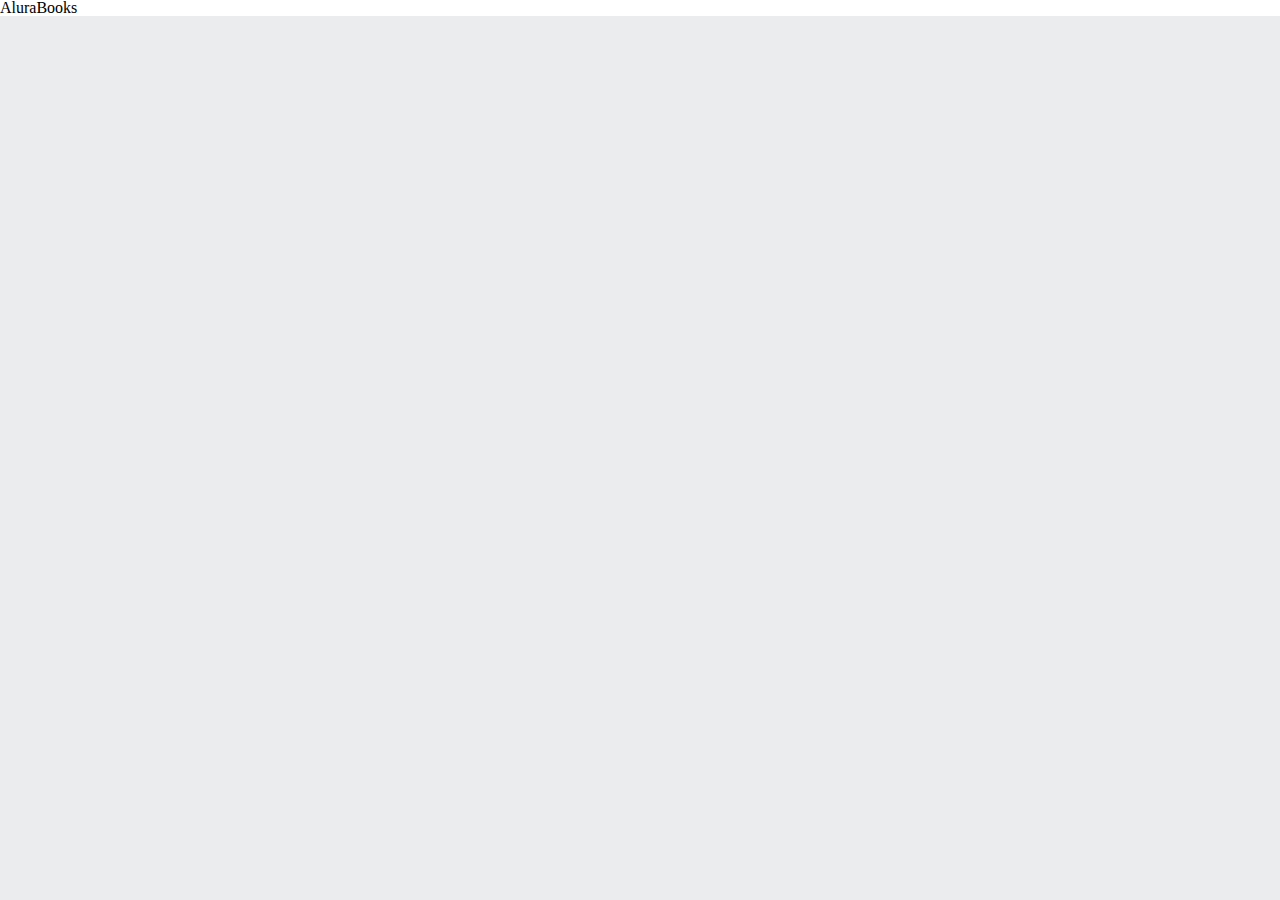
==== newreposioty/index.html @ 30c2d69e "Add files via upload" ====
<!DOCTYPE html>
<html lang="pt-br">
<head>
    <meta charset="UTF-8">
    <meta http-equiv="X-UA-Compatible" content="IE=edge">
    <link rel="stylesheet" href="style.css">
    <link rel="stylesheet" href="sheet.css">
    <meta name="viewport" content="width=device-width, initial-scale=1.0">
    <title>Document</title>
</head>
<body>
    <h1>AluraBooks</h1>
</body>
</html>
---- newreposioty/style.css ----
@charset "UTF-8";
:root {
    --cor-de-fundo: #EBECEE;
}

body {
    background-color: var(--cor-de-fundo);
}

h1 {
    background-color: white;
}
---- newreposioty/sheet.css ----
/* http://meyerweb.com/eric/tools/css/reset/ 
   v2.0 | 20110126
   License: none (public domain)
*/

html, body, div, span, applet, object, iframe,
h1, h2, h3, h4, h5, h6, p, blockquote, pre,
a, abbr, acronym, address, big, cite, code,
del, dfn, em, img, ins, kbd, q, s, samp,
small, strike, strong, sub, sup, tt, var,
b, u, i, center,
dl, dt, dd, ol, ul, li,
fieldset, form, label, legend,
table, caption, tbody, tfoot, thead, tr, th, td,
article, aside, canvas, details, embed, 
figure, figcaption, footer, header, hgroup, 
menu, nav, output, ruby, section, summary,
time, mark, audio, video {
	margin: 0;
	padding: 0;
	border: 0;
	font-size: 100%;
	font: inherit;
	vertical-align: baseline;
}
/* HTML5 display-role reset for older browsers */
article, aside, details, figcaption, figure, 
footer, header, hgroup, menu, nav, section {
	display: block;
}
body {
	line-height: 1;
}
ol, ul {
	list-style: none;
}
blockquote, q {
	quotes: none;
}
blockquote:before, blockquote:after,
q:before, q:after {
	content: '';
	content: none;
}
table {
	border-collapse: collapse;
	border-spacing: 0;
}
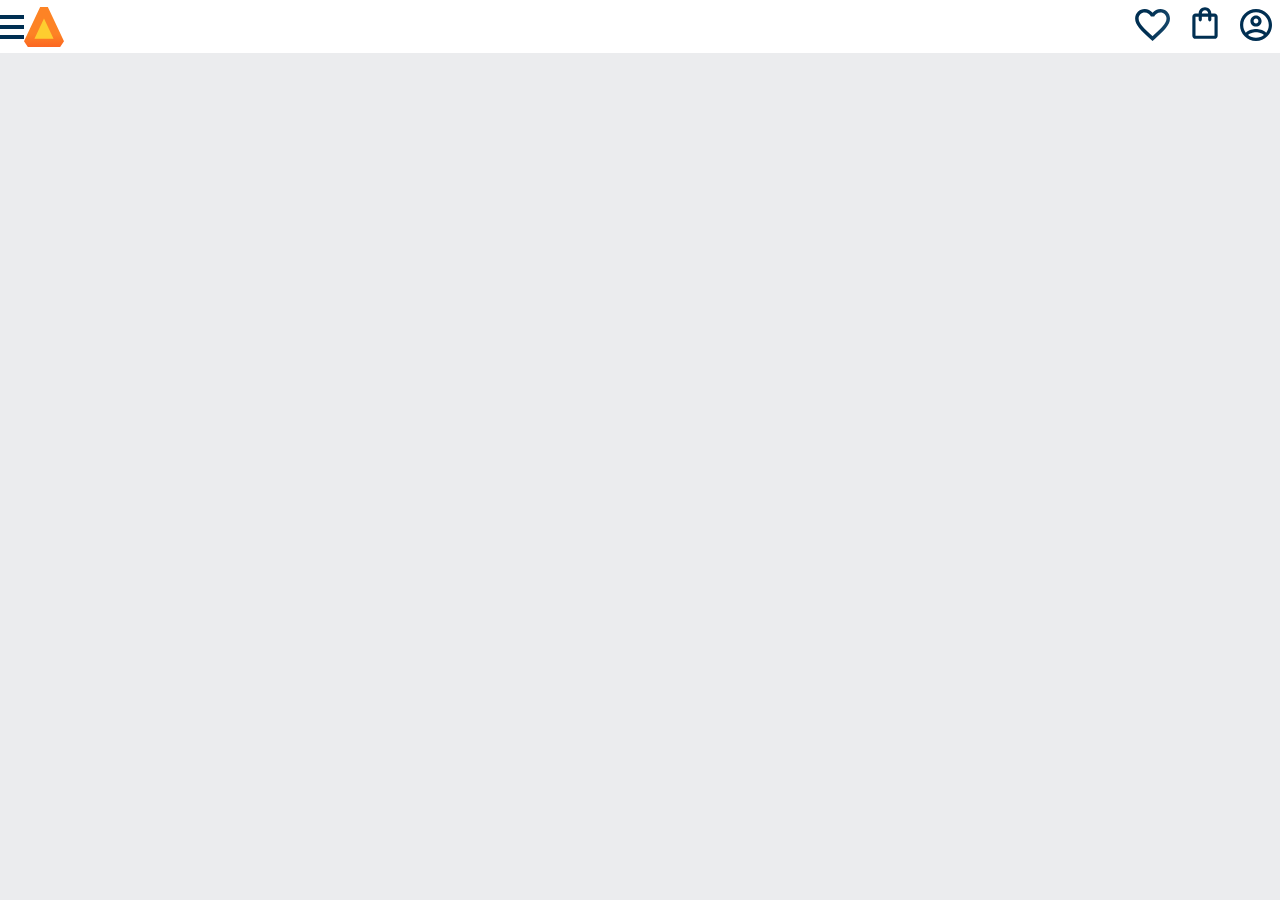
==== commit 97eb04a3: "Add files via upload" ====
--- a/newreposioty/index.html
+++ b/newreposioty/index.html
@@ -4,11 +4,20 @@
     <meta charset="UTF-8">
     <meta http-equiv="X-UA-Compatible" content="IE=edge">
     <link rel="stylesheet" href="style.css">
-    <link rel="stylesheet" href="sheet.css">
+    <link rel="stylesheet" href="reset.css">
     <meta name="viewport" content="width=device-width, initial-scale=1.0">
-    <title>Document</title>
+    <title>AluraBooks</title>
 </head>
 <body>
-    <h1>AluraBooks</h1>
+   <header class="cabeçalho">
+    <div class="container">
+    <span class="cabeçalho__menu-hamburguer contaienr__imagem"></span>
+    <img src="IMGS/Logo.svg" alt="Logo da AluraBooks">
+</div>
+<div class="container">
+    <a href="#"><img src="IMGS/Favoritos.svg" alt="Meus favoritos"></a>
+    <a href="#"><img src="IMGS/Compras.svg" alt="Carrinhos e Compras"></a>
+    <a href="#"><img src="IMGS/Usuário.svg" alt="Meu perfil"></a></div>
+   </header>
 </body>
 </html>--- a/newreposioty/style.css
+++ b/newreposioty/style.css
@@ -1,6 +1,9 @@
 @charset "UTF-8";
+@import url("styles/header.css");
 :root {
     --cor-de-fundo: #EBECEE;
+
+    --branco: #FFFFFF;
 }
 
 body {
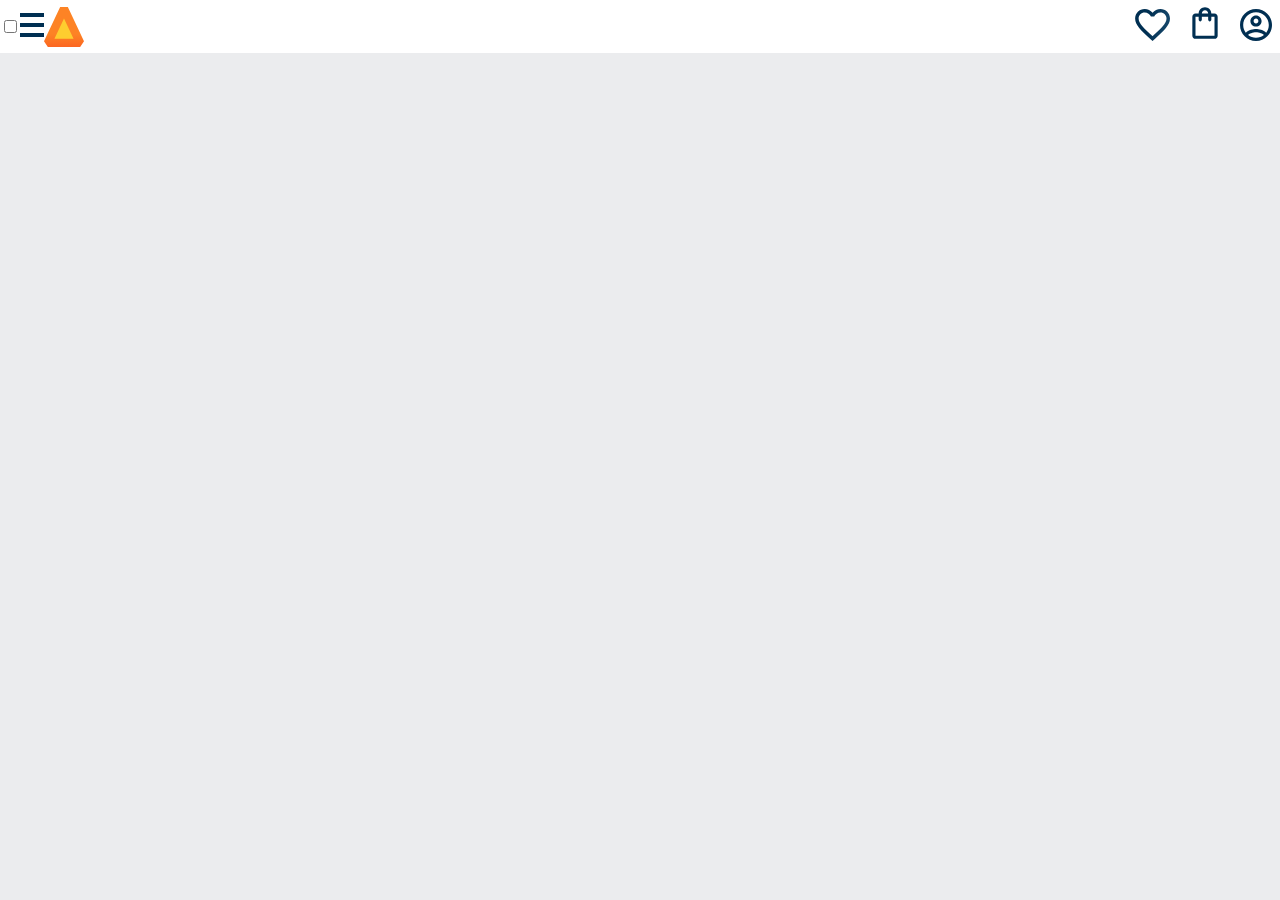
==== commit 8ef41be2: "Add files via upload" ====
--- a/newreposioty/index.html
+++ b/newreposioty/index.html
@@ -11,8 +11,11 @@
 <body>
    <header class="cabeçalho">
     <div class="container">
-    <span class="cabeçalho__menu-hamburguer contaienr__imagem"></span>
+        <input type="checkbox" id="menu" class="contaienr__botao"><label for="menu">
+     <span class="cabeçalho__menu-hamburguer contaienr__imagem"></span>
+    </label>
     <img src="IMGS/Logo.svg" alt="Logo da AluraBooks">
+
 </div>
 <div class="container">
     <a href="#"><img src="IMGS/Favoritos.svg" alt="Meus favoritos"></a>
